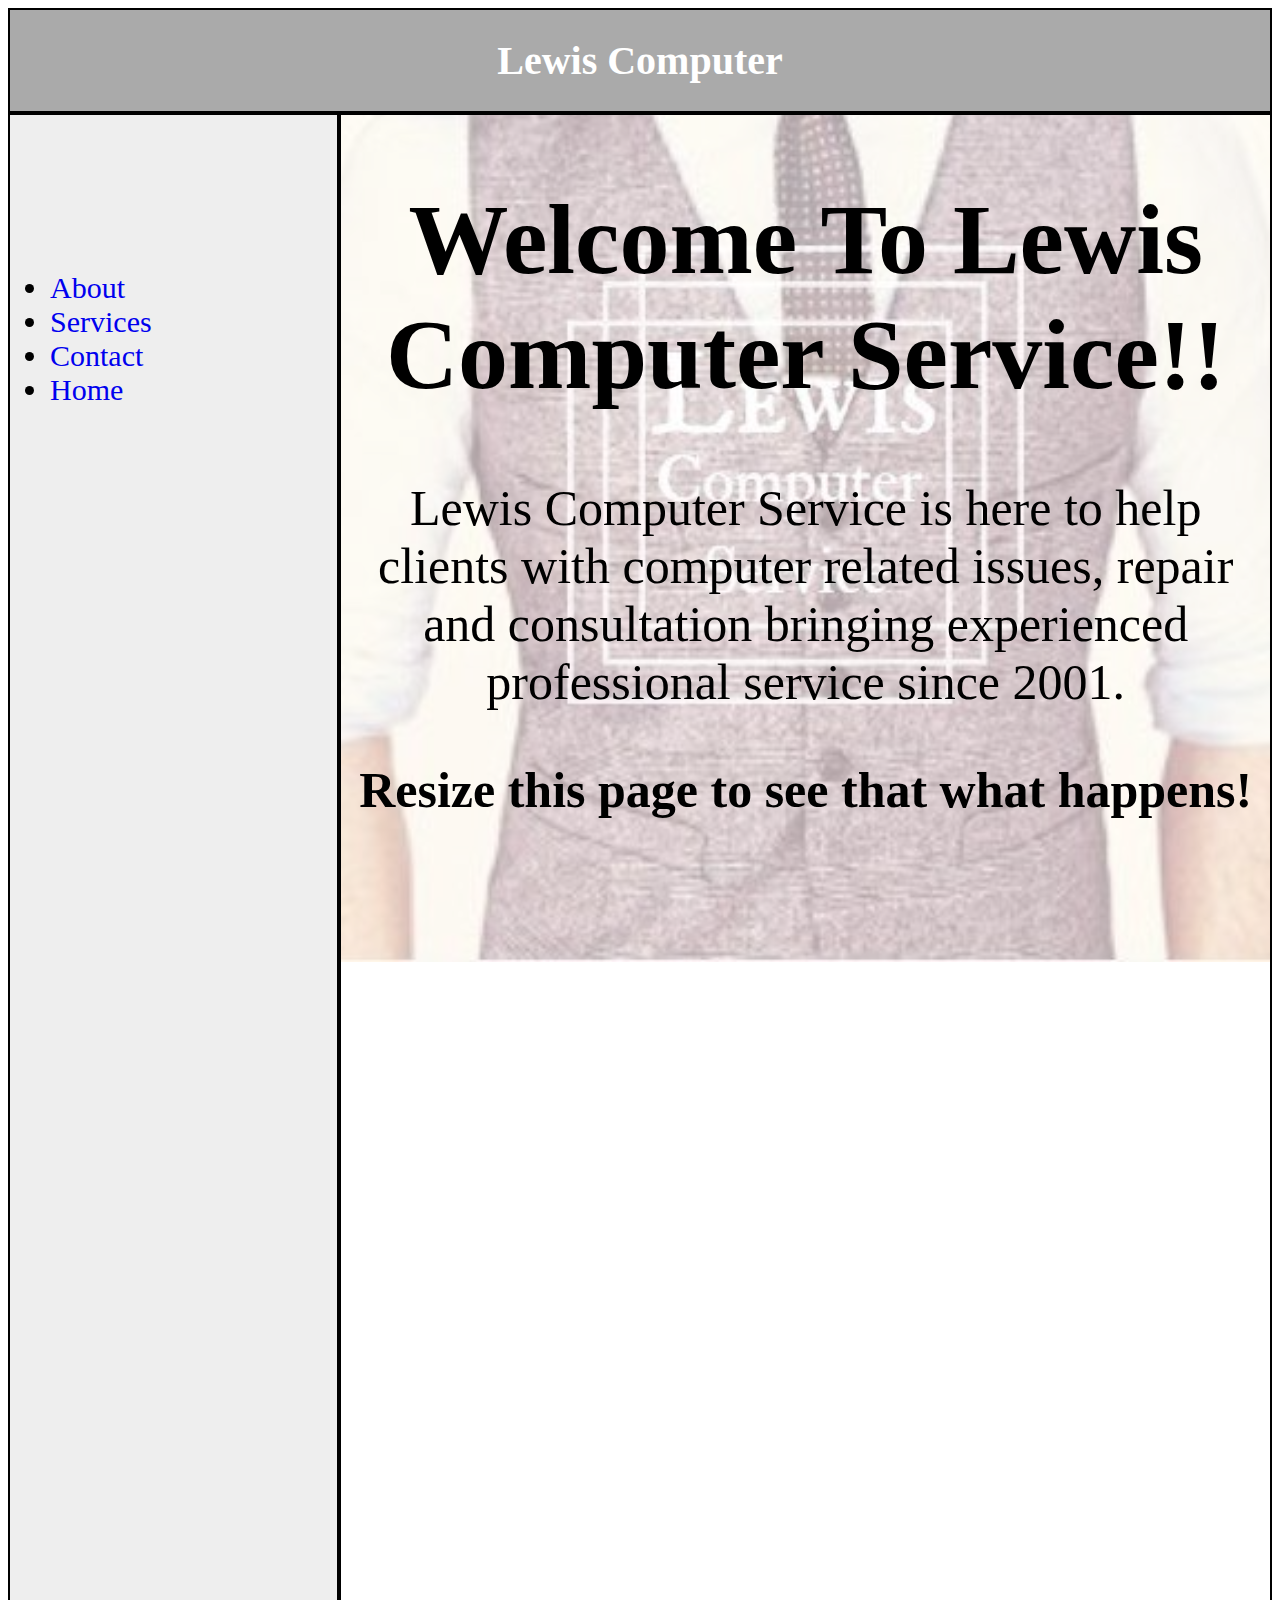
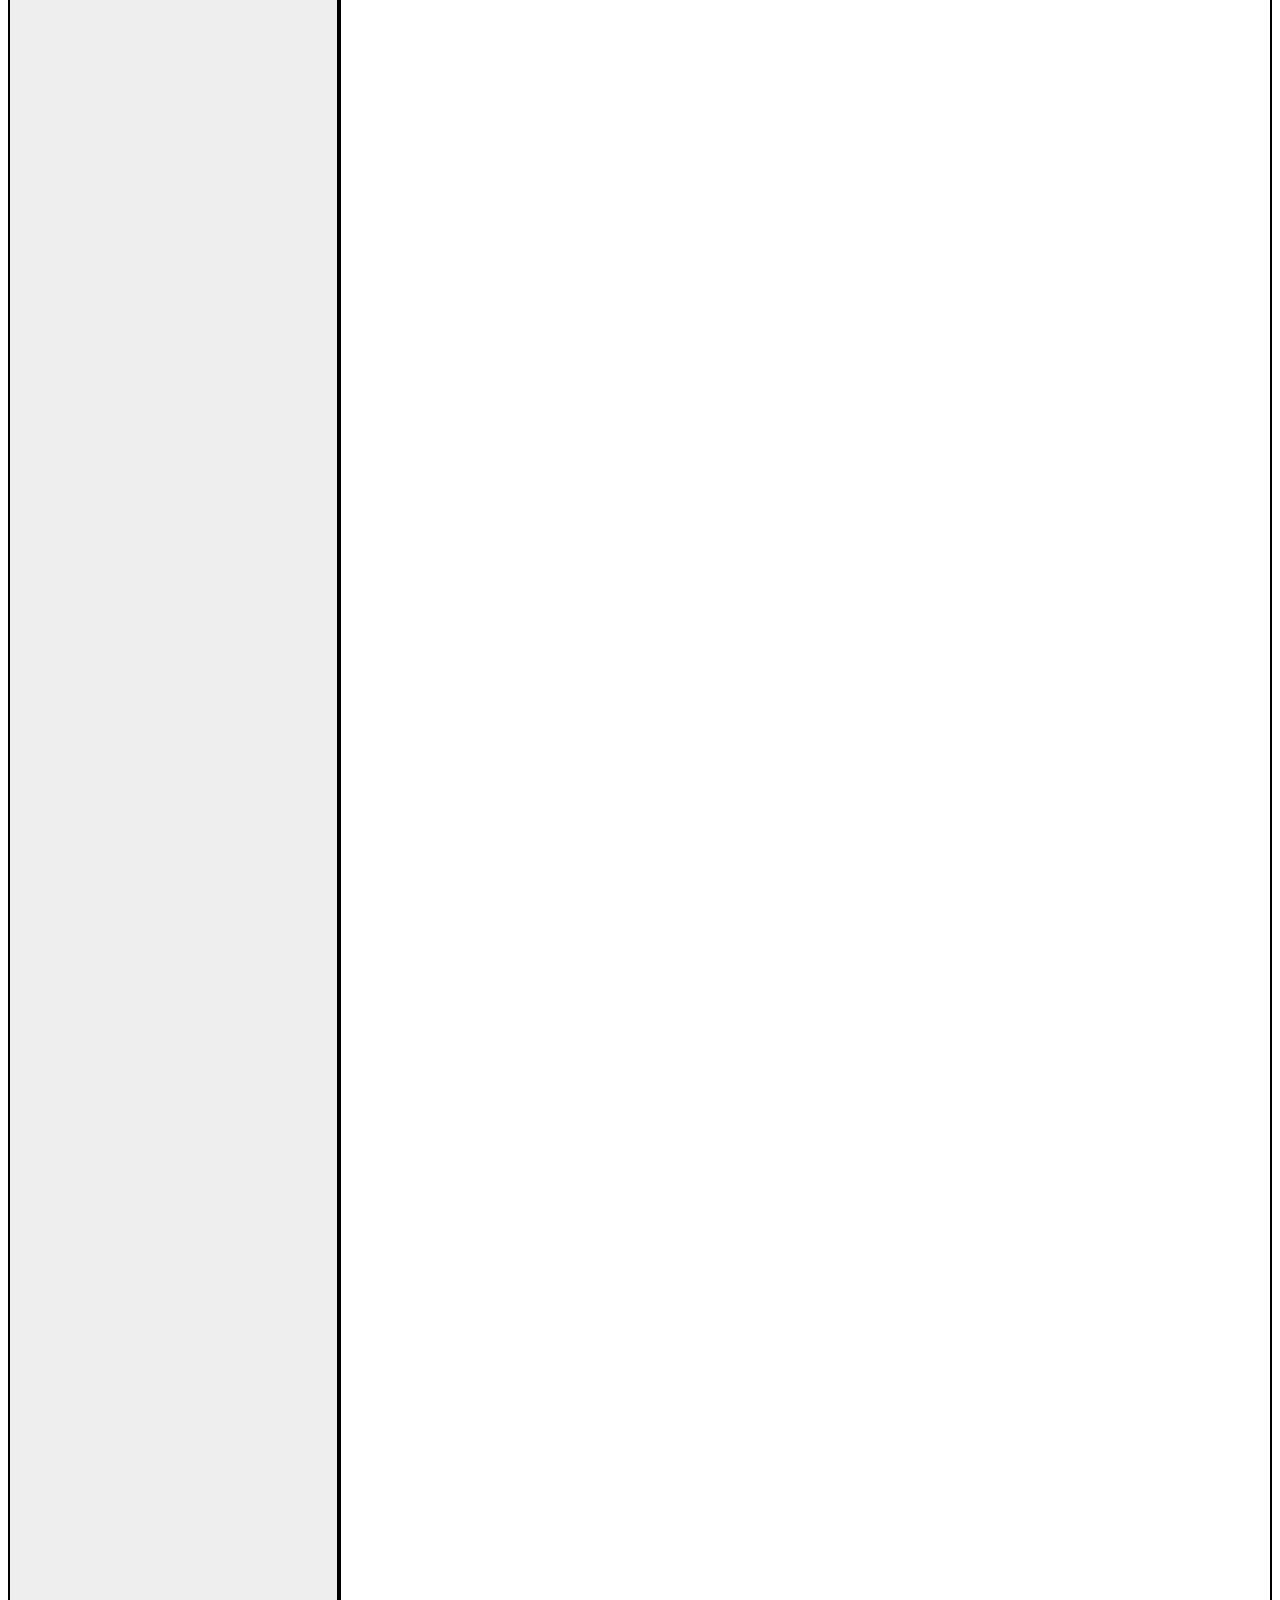
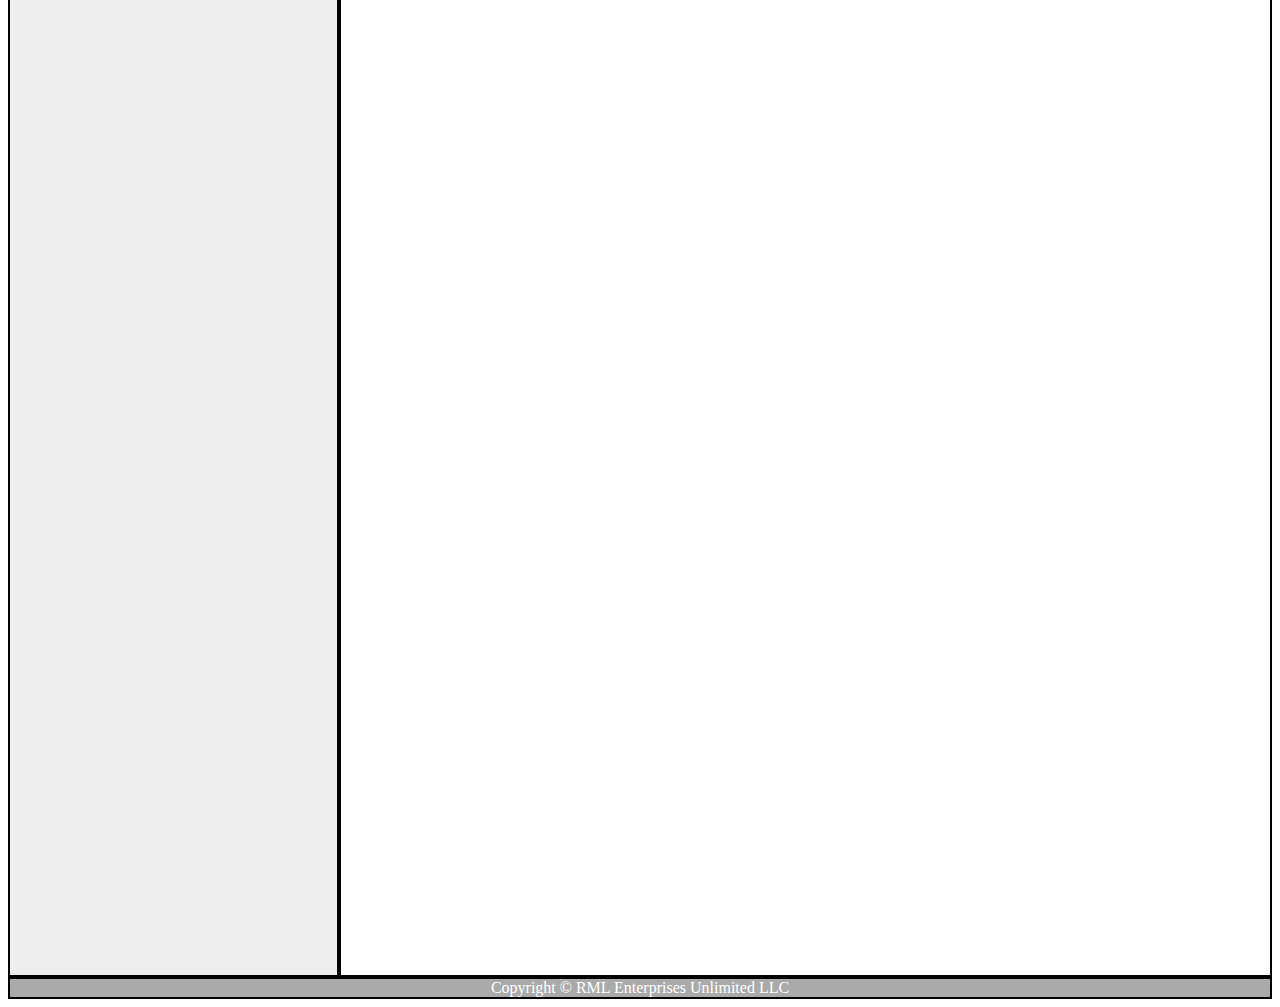
==== index.html @ 52e8fb2c "Initial" ====
<!DOCTYPE html>
<html>
<head>
<link rel="stylesheet" type="text/css" href="CSS/LCSTest.css">
</head>
<body>
<div class="flex-container">
  <header>
    <h1>Lewis Computer</h1>
  </header>
  <nav class="nav"> <br />
    <br />
    <br />
    <br />
    <br />
    <br />
    <br />
    <ul>
      <li><a href="#">About</a></li>
      <li><a href="#">Services</a></li>
      <li><a href="#">Contact</a></li>
      <li><a href="#">Home</a></li>
    </ul>
  </nav>
  <article class="article">
    <h1>Welcome To Lewis Computer Service!!</h1>
    <p>Lewis Computer Service is here to help clients with computer related issues, repair and consultation bringing experienced professional service since 2001.</p>
    <p><strong>Resize this page to see that what happens!</strong></p>
    <br />
    <br />
    <br />
    <br />
    <br />
    <br />
    <br />
    <br />
    <br />
    <br />
    <br />
    <br />
    <br />
    <br />
    <br />
    <br />
    <br />
    <br />
    <br />
    <br />
    <br />
    <br />
    <br />
    <br />
    <br />
    <br />
    <br />
    <br />
    <br />
    <br />
    <br />
    <br />
    <br />
    <br />
    <br />
    <br />
    <br />
    <br />
    <br />
    <br />
    <br />
    <br />
    <br />
    <br />
    <br />
    <br />
    <br />
    <br />
    <br />
    <br />
    <br />
    <br />
    <br />
    <br />
    <br />
    <br />
    <br />
  </article>
  <footer>Copyright &copy; RML Enterprises Unlimited LLC</footer>
</div>
</body>
</html>
---- CSS/LCSTest.css ----
.flex-container {
    display: -webkit-flex;
    display: flex;  
    -webkit-flex-flow: row wrap;
    flex-flow: row wrap;
    text-align: center;
}

.flex-container > * {
    <--padding: 15px;
    -webkit-flex: 1 100%;
    flex: 1 100%;
    border: 2px solid #000
}

.article 
{
    <--background-image: url("../../../../Downloads/IMG_3619.JPG");
    background-image: url("../images/lewisComputer.jpg");
    background-repeat: no-repeat;
    background-attachment: fixed;
    <--opacity: .6;
    background-color: rgba(255,255,255,.6);
    background-blend-mode: lighten;
    /*background-color: rgba(0,0,0,.2);
    background-blend-mode: Darken;*/
    background-position: right; 
    background-size: 80%;
	border: 2px solid #000;
	<--margin-top: 80px;
	height: 100%;
	width: 100%;
    text-align: center;
    font-family: "Times New Roman", Times, serif;
    font-size: 50px;
    font-color: rgb(255,255,255);
}

header 
{
    background: #aaa;color:white;
    font-size: 20px;
    font-family: "Times New Roman", Times, serif;
}
footer 
{
    background: #aaa;color:white;
}
.nav 
{
    background:#eee;
}

.nav ul 
{
    <--padding: 20px;
    font-size: 30px;
}
.nav ul a 
{
    text-decoration: none;
}

@media all and (min-width: 768px) {
    .nav {text-align:left;-webkit-flex: 1 auto;flex:1 auto;-webkit-order:1;order:1;}
    .article {-webkit-flex:5 0px;flex:5 0px;-webkit-order:2;order:2;}
    footer {-webkit-order:3;order:3;}
}
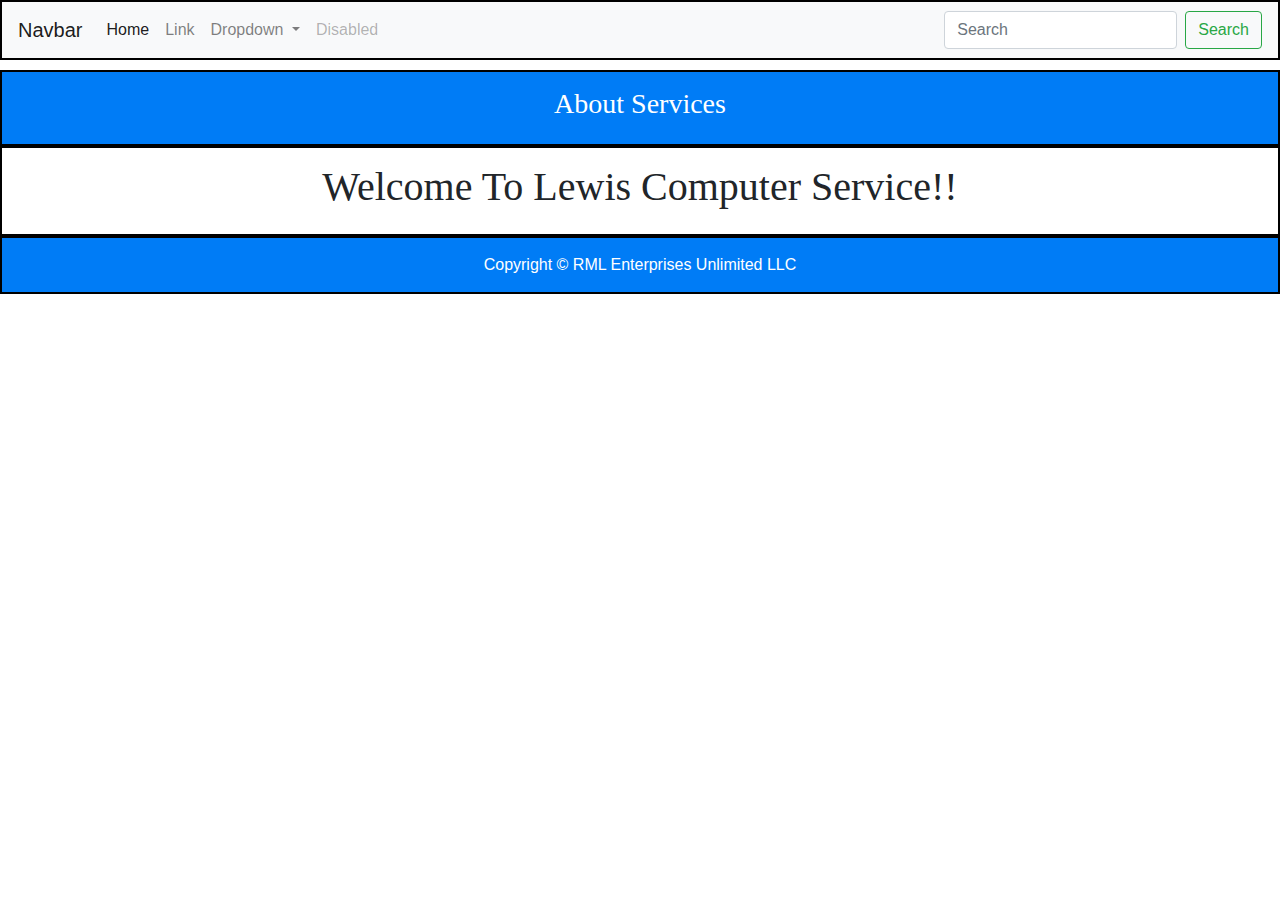
==== commit 98e2687f: "Just learning how to use DW with Git. Learned the color picker. Created a header nav with Bootstrap." ====
--- a/index.html
+++ b/index.html
@@ -1,90 +1,42 @@
 <!DOCTYPE html>
 <html>
 <head>
+<meta http-equiv="X-UA-Compatible" content="IE=edge">
+<meta name="viewport" content="width=device-width, initial-scale=1.0">
 <link rel="stylesheet" type="text/css" href="CSS/LCSTest.css">
+<link href="CSS/bootstrap-4.3.1.css" rel="stylesheet" type="text/css">
 </head>
-<body>
+<body style="padding-top: 70px">
 <div class="flex-container">
-  <header>
-    <h1>Lewis Computer</h1>
+  <nav class="navbar fixed-top navbar-expand-lg navbar-light bg-light"> <a class="navbar-brand" href="#">Navbar</a>
+    <button class="navbar-toggler" type="button" data-toggle="collapse" data-target="#navbarSupportedContent1" aria-controls="navbarSupportedContent1" aria-expanded="false" aria-label="Toggle navigation"> <span class="navbar-toggler-icon"></span> </button>
+    <div class="collapse navbar-collapse" id="navbarSupportedContent1">
+      <ul class="navbar-nav mr-auto">
+        <li class="nav-item active"> <a class="nav-link" href="#">Home <span class="sr-only">(current)</span></a> </li>
+        <li class="nav-item"> <a class="nav-link" href="#">Link</a> </li>
+        <li class="nav-item dropdown"> <a class="nav-link dropdown-toggle" href="#" id="navbarDropdown1" role="button" data-toggle="dropdown" aria-haspopup="true" aria-expanded="false"> Dropdown </a>
+          <div class="dropdown-menu" aria-labelledby="navbarDropdown1"> <a class="dropdown-item" href="#">Action</a> <a class="dropdown-item" href="#">Another action</a>
+            <div class="dropdown-divider"></div>
+            <a class="dropdown-item" href="#">Something else here</a> </div>
+        </li>
+        <li class="nav-item"> <a class="nav-link disabled" href="#">Disabled</a> </li>
+      </ul>
+      <form class="form-inline my-2 my-lg-0">
+        <input class="form-control mr-sm-2" type="search" placeholder="Search" aria-label="Search">
+        <button class="btn btn-outline-success my-2 my-sm-0" type="submit">Search</button>
+      </form>
+    </div>
+  </nav>
+<header>
+    <h3>About	 Services</h3>
   </header>
-  <nav class="nav"> <br />
-    <br />
-    <br />
-    <br />
-    <br />
-    <br />
-    <br />
-    <ul>
-      <li><a href="#">About</a></li>
-      <li><a href="#">Services</a></li>
-      <li><a href="#">Contact</a></li>
-      <li><a href="#">Home</a></li>
-    </ul>
-  </nav>
   <article class="article">
     <h1>Welcome To Lewis Computer Service!!</h1>
-    <p>Lewis Computer Service is here to help clients with computer related issues, repair and consultation bringing experienced professional service since 2001.</p>
-    <p><strong>Resize this page to see that what happens!</strong></p>
-    <br />
-    <br />
-    <br />
-    <br />
-    <br />
-    <br />
-    <br />
-    <br />
-    <br />
-    <br />
-    <br />
-    <br />
-    <br />
-    <br />
-    <br />
-    <br />
-    <br />
-    <br />
-    <br />
-    <br />
-    <br />
-    <br />
-    <br />
-    <br />
-    <br />
-    <br />
-    <br />
-    <br />
-    <br />
-    <br />
-    <br />
-    <br />
-    <br />
-    <br />
-    <br />
-    <br />
-    <br />
-    <br />
-    <br />
-    <br />
-    <br />
-    <br />
-    <br />
-    <br />
-    <br />
-    <br />
-    <br />
-    <br />
-    <br />
-    <br />
-    <br />
-    <br />
-    <br />
-    <br />
-    <br />
-    <br />
-    <br />
-  </article>
+</article>
   <footer>Copyright &copy; RML Enterprises Unlimited LLC</footer>
 </div>
+<script src="js/jquery-3.3.1.min.js"></script>
+<script src="js/popper.min.js"></script>
+<script src="js/bootstrap-4.3.1.js"></script>
 </body>
 </html>
--- a/CSS/LCSTest.css
+++ b/CSS/LCSTest.css
@@ -1,68 +1,68 @@
-.flex-container {
-    display: -webkit-flex;
-    display: flex;  
-    -webkit-flex-flow: row wrap;
-    flex-flow: row wrap;
-    text-align: center;
-}
-
-.flex-container > * {
-    <--padding: 15px;
-    -webkit-flex: 1 100%;
-    flex: 1 100%;
-    border: 2px solid #000
-}
-
-.article 
-{
-    <--background-image: url("../../../../Downloads/IMG_3619.JPG");
-    background-image: url("../images/lewisComputer.jpg");
-    background-repeat: no-repeat;
-    background-attachment: fixed;
-    <--opacity: .6;
-    background-color: rgba(255,255,255,.6);
-    background-blend-mode: lighten;
-    /*background-color: rgba(0,0,0,.2);
-    background-blend-mode: Darken;*/
-    background-position: right; 
-    background-size: 80%;
-	border: 2px solid #000;
-	<--margin-top: 80px;
-	height: 100%;
-	width: 100%;
-    text-align: center;
-    font-family: "Times New Roman", Times, serif;
-    font-size: 50px;
-    font-color: rgb(255,255,255);
-}
-
-header 
-{
-    background: #aaa;color:white;
-    font-size: 20px;
-    font-family: "Times New Roman", Times, serif;
-}
-footer 
-{
-    background: #aaa;color:white;
-}
-.nav 
-{
-    background:#eee;
-}
-
-.nav ul 
-{
-    <--padding: 20px;
-    font-size: 30px;
-}
-.nav ul a 
-{
-    text-decoration: none;
-}
-
-@media all and (min-width: 768px) {
-    .nav {text-align:left;-webkit-flex: 1 auto;flex:1 auto;-webkit-order:1;order:1;}
-    .article {-webkit-flex:5 0px;flex:5 0px;-webkit-order:2;order:2;}
-    footer {-webkit-order:3;order:3;}
-}
+.flex-container {
+    display: -webkit-flex;
+    display: flex;  
+    -webkit-flex-flow: row wrap;
+    flex-flow: row wrap;
+    text-align: center;
+}
+
+.flex-container > * {
+    padding: 15px;
+    -webkit-flex: 1 100%;
+    flex: 1 100%;
+    border: 2px solid #000
+}
+
+.article 
+{
+    <--background-image: url("../../../../Downloads/IMG_3619.JPG");
+    <--background-image: url("../images/lewisComputer.jpg");
+    background-repeat: no-repeat;
+    background-attachment: fixed;
+    <--opacity: .6;
+    background-color: rgba(255,255,255,.6);
+    background-blend-mode: lighten;
+    /*background-color: rgba(0,0,0,.2);
+    background-blend-mode: Darken;*/
+    background-position: right; 
+    background-size: 80%;
+	border: 2px solid #000;
+	<--margin-top: 20px;
+	height: 100%;
+	width: 100%;
+    text-align: center;
+    font-family: "Times New Roman", Times, serif;
+    font-size: 50px;
+    font-color: rgb(255,255,255);
+}
+
+header 
+{
+    background: #007CF6;color:white;
+    font-size: 20px;
+    font-family: "Times New Roman", Times, serif;
+}
+footer 
+{
+    background: #007CF6;color:white;
+}
+<!––.nav 
+{
+    background:#eee;
+}
+
+.nav ul 
+{
+    <--padding: 20px;
+    font-size: 30px;
+}
+.nav ul a 
+{
+    text-decoration: none;
+}-->
+
+@media all and (min-width: 768px) {
+    .nav {text-align:left;-webkit-flex: 1 auto;flex:1 auto;-webkit-order:1;order:1;}
+    .article {-webkit-flex:5 0px;flex:5 0px;-webkit-order:2;order:2;}
+    footer {-webkit-order:3;order:3;}
+}
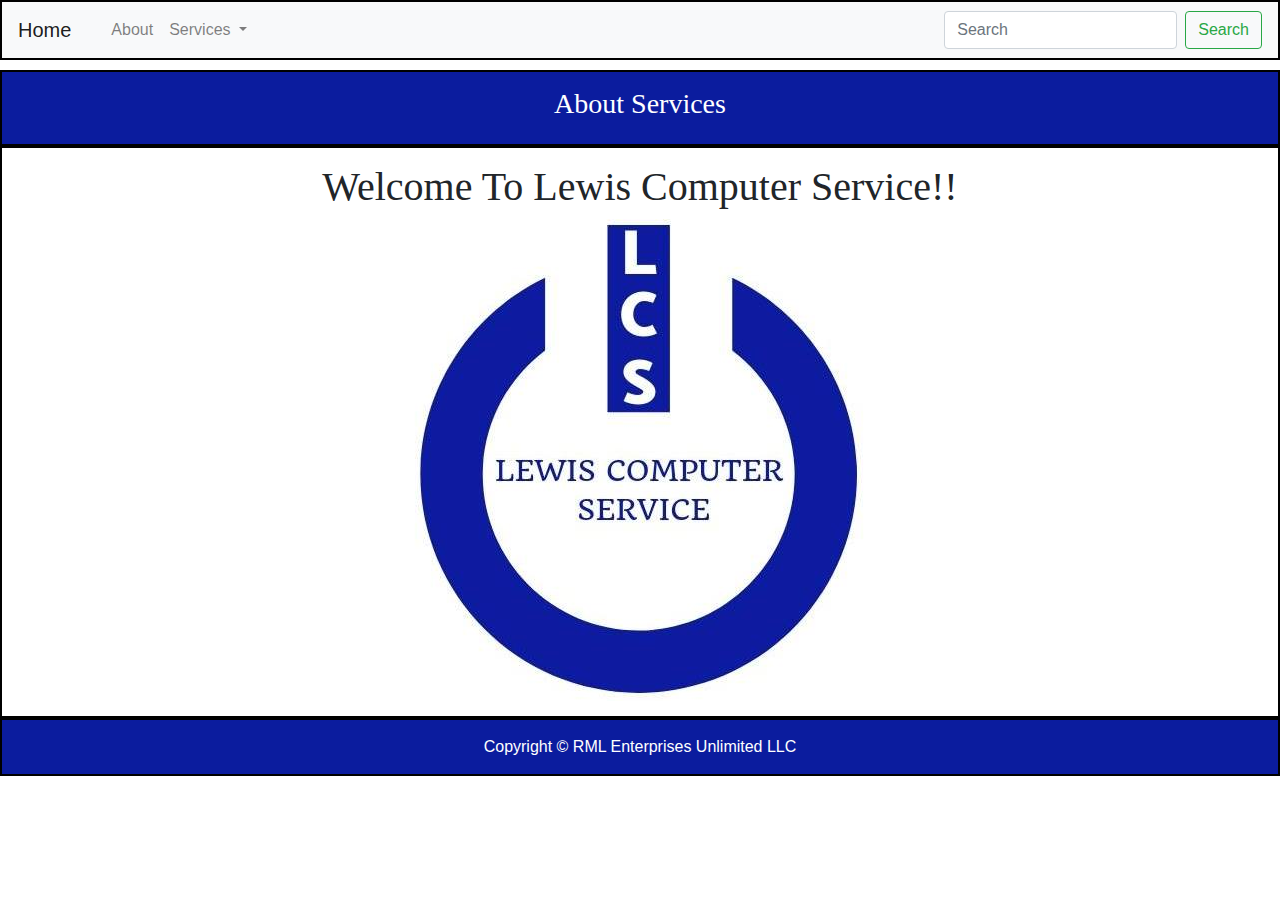
==== commit 40a7c964: "Decent start to a homepage." ====
--- a/index.html
+++ b/index.html
@@ -8,18 +8,19 @@
 </head>
 <body style="padding-top: 70px">
 <div class="flex-container">
-  <nav class="navbar fixed-top navbar-expand-lg navbar-light bg-light"> <a class="navbar-brand" href="#">Navbar</a>
+  <nav class="navbar fixed-top navbar-expand-lg navbar-light bg-light"> <a class="navbar-brand" href="#">Home</a>
     <button class="navbar-toggler" type="button" data-toggle="collapse" data-target="#navbarSupportedContent1" aria-controls="navbarSupportedContent1" aria-expanded="false" aria-label="Toggle navigation"> <span class="navbar-toggler-icon"></span> </button>
     <div class="collapse navbar-collapse" id="navbarSupportedContent1">
       <ul class="navbar-nav mr-auto">
-        <li class="nav-item active"> <a class="nav-link" href="#">Home <span class="sr-only">(current)</span></a> </li>
-        <li class="nav-item"> <a class="nav-link" href="#">Link</a> </li>
-        <li class="nav-item dropdown"> <a class="nav-link dropdown-toggle" href="#" id="navbarDropdown1" role="button" data-toggle="dropdown" aria-haspopup="true" aria-expanded="false"> Dropdown </a>
-          <div class="dropdown-menu" aria-labelledby="navbarDropdown1"> <a class="dropdown-item" href="#">Action</a> <a class="dropdown-item" href="#">Another action</a>
+        <li class="nav-item active"> <a class="nav-link" href="#"><span class="sr-only">About(current)</span></a></li>
+        <li class="nav-item"> <a class="nav-link" href="#">About</a></li>
+        <li class="nav-item dropdown"><a class="nav-link dropdown-toggle" href="#" id="navbarDropdown1" role="button" data-toggle="dropdown" aria-haspopup="true" aria-expanded="false"> Services </a>
+          <div class="dropdown-menu" aria-labelledby="navbarDropdown1"><a class="dropdown-item" href="#">Business Solutions<br>
+            </a> <a class="dropdown-item" href="#"> Computer Repair</a> <a class="dropdown-item" href="#">Custom Builds</a>
             <div class="dropdown-divider"></div>
-            <a class="dropdown-item" href="#">Something else here</a> </div>
+            <a class="dropdown-item" href="#">Login</a> </div>
         </li>
-        <li class="nav-item"> <a class="nav-link disabled" href="#">Disabled</a> </li>
+        <!--<li class="nav-item"> <a class="nav-link disabled" href="#">Disabled</a> </li>-->
       </ul>
       <form class="form-inline my-2 my-lg-0">
         <input class="form-control mr-sm-2" type="search" placeholder="Search" aria-label="Search">
@@ -27,16 +28,16 @@
       </form>
     </div>
   </nav>
-<header>
+  <header>
     <h3>About	 Services</h3>
   </header>
   <article class="article">
     <h1>Welcome To Lewis Computer Service!!</h1>
-</article>
+    <img src="images/LCS.jpg" width="482" height="482" alt=""/> </article>
   <footer>Copyright &copy; RML Enterprises Unlimited LLC</footer>
 </div>
-<script src="js/jquery-3.3.1.min.js"></script>
-<script src="js/popper.min.js"></script>
+<script src="js/jquery-3.3.1.min.js"></script> 
+<script src="js/popper.min.js"></script> 
 <script src="js/bootstrap-4.3.1.js"></script>
 </body>
 </html>
--- a/CSS/LCSTest.css
+++ b/CSS/LCSTest.css
@@ -38,13 +38,13 @@
 
 header 
 {
-    background: #007CF6;color:white;
+    background: #0b1c9e;color:white;
     font-size: 20px;
     font-family: "Times New Roman", Times, serif;
 }
 footer 
 {
-    background: #007CF6;color:white;
+    background: #0b1c9e;color:white;
 }
 <!––.nav 
 {
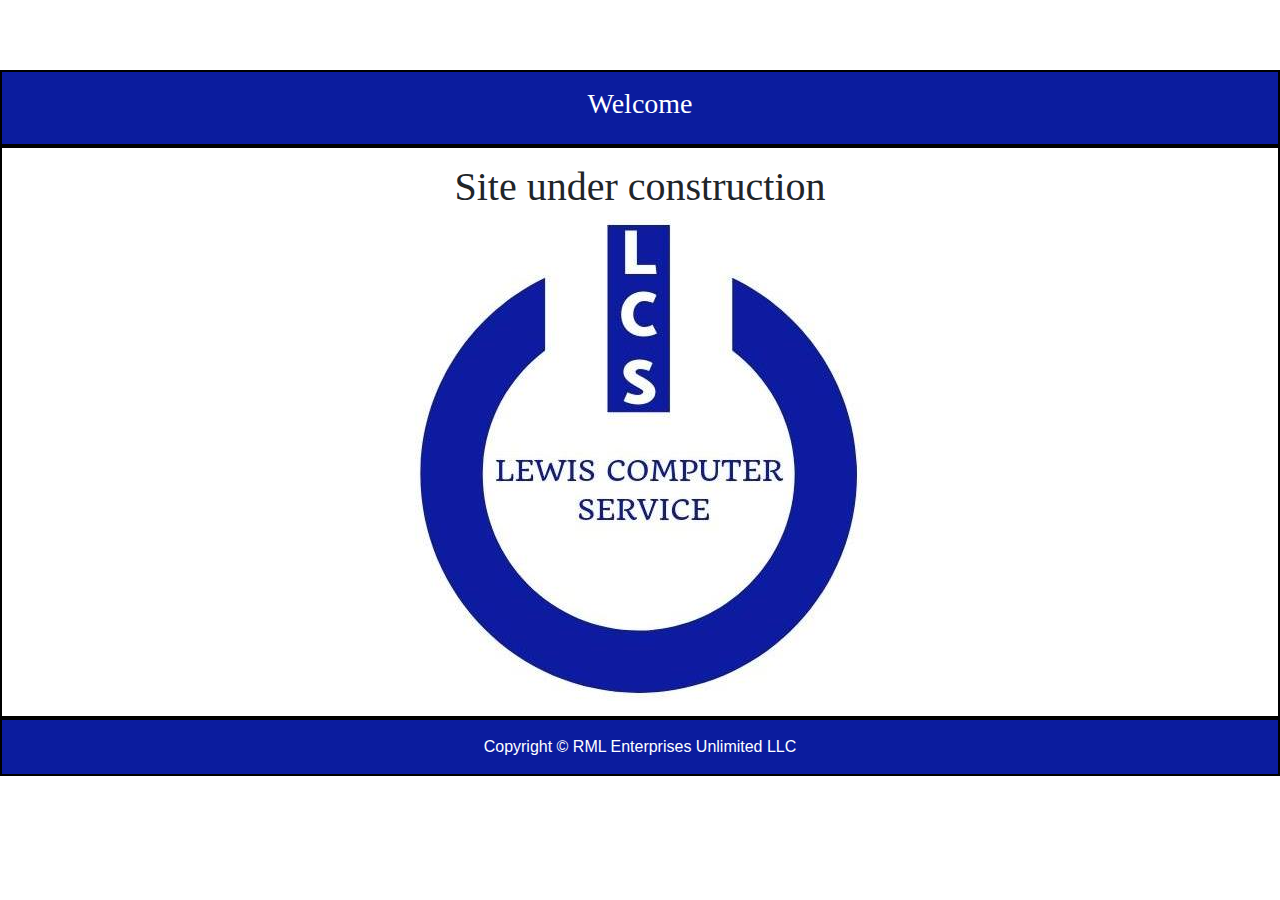
==== commit f218632b: "Starting fresh" ====
--- a/index.html
+++ b/index.html
@@ -8,32 +8,33 @@
 </head>
 <body style="padding-top: 70px">
 <div class="flex-container">
-  <nav class="navbar fixed-top navbar-expand-lg navbar-light bg-light"> <a class="navbar-brand" href="#">Home</a>
+ <!-- <nav class="navbar fixed-top navbar-expand-lg navbar-light bg-light"> <a class="navbar-brand" href="index.html">Home</a>
     <button class="navbar-toggler" type="button" data-toggle="collapse" data-target="#navbarSupportedContent1" aria-controls="navbarSupportedContent1" aria-expanded="false" aria-label="Toggle navigation"> <span class="navbar-toggler-icon"></span> </button>
     <div class="collapse navbar-collapse" id="navbarSupportedContent1">
       <ul class="navbar-nav mr-auto">
         <li class="nav-item active"> <a class="nav-link" href="#"><span class="sr-only">About(current)</span></a></li>
-        <li class="nav-item"> <a class="nav-link" href="#">About</a></li>
+        <li class="nav-item"> <a class="nav-link" href="about.html">About</a></li>
         <li class="nav-item dropdown"><a class="nav-link dropdown-toggle" href="#" id="navbarDropdown1" role="button" data-toggle="dropdown" aria-haspopup="true" aria-expanded="false"> Services </a>
-          <div class="dropdown-menu" aria-labelledby="navbarDropdown1"><a class="dropdown-item" href="#">Business Solutions<br>
-            </a> <a class="dropdown-item" href="#"> Computer Repair</a> <a class="dropdown-item" href="#">Custom Builds</a>
+          <div class="dropdown-menu" aria-labelledby="navbarDropdown1"><a class="dropdown-item" href="busSol.html">Business Solutions<br>
+            </a> <a class="dropdown-item" href="repair.html">Computer Repair</a> <a class="dropdown-item" href="custom.html">Custom Builds</a>
             <div class="dropdown-divider"></div>
-            <a class="dropdown-item" href="#">Login</a> </div>
+            <a class="dropdown-item" href="login.html">Login</a> </div>
         </li>
-        <!--<li class="nav-item"> <a class="nav-link disabled" href="#">Disabled</a> </li>-->
+        <!--<li class="nav-item"> <a class="nav-link disabled" href="#">Disabled</a> </li>
       </ul>
       <form class="form-inline my-2 my-lg-0">
         <input class="form-control mr-sm-2" type="search" placeholder="Search" aria-label="Search">
         <button class="btn btn-outline-success my-2 my-sm-0" type="submit">Search</button>
       </form>
     </div>
-  </nav>
+  </nav>-->
   <header>
-    <h3>About	 Services</h3>
+    <h3>Welcome</h3>
   </header>
   <article class="article">
-    <h1>Welcome To Lewis Computer Service!!</h1>
-    <img src="images/LCS.jpg" width="482" height="482" alt=""/> </article>
+    <h1>Site under construction</h1>
+    <img src="images/LCS.jpg" width="482" height="482" alt=""/> 
+	</article>
   <footer>Copyright &copy; RML Enterprises Unlimited LLC</footer>
 </div>
 <script src="js/jquery-3.3.1.min.js"></script> 
